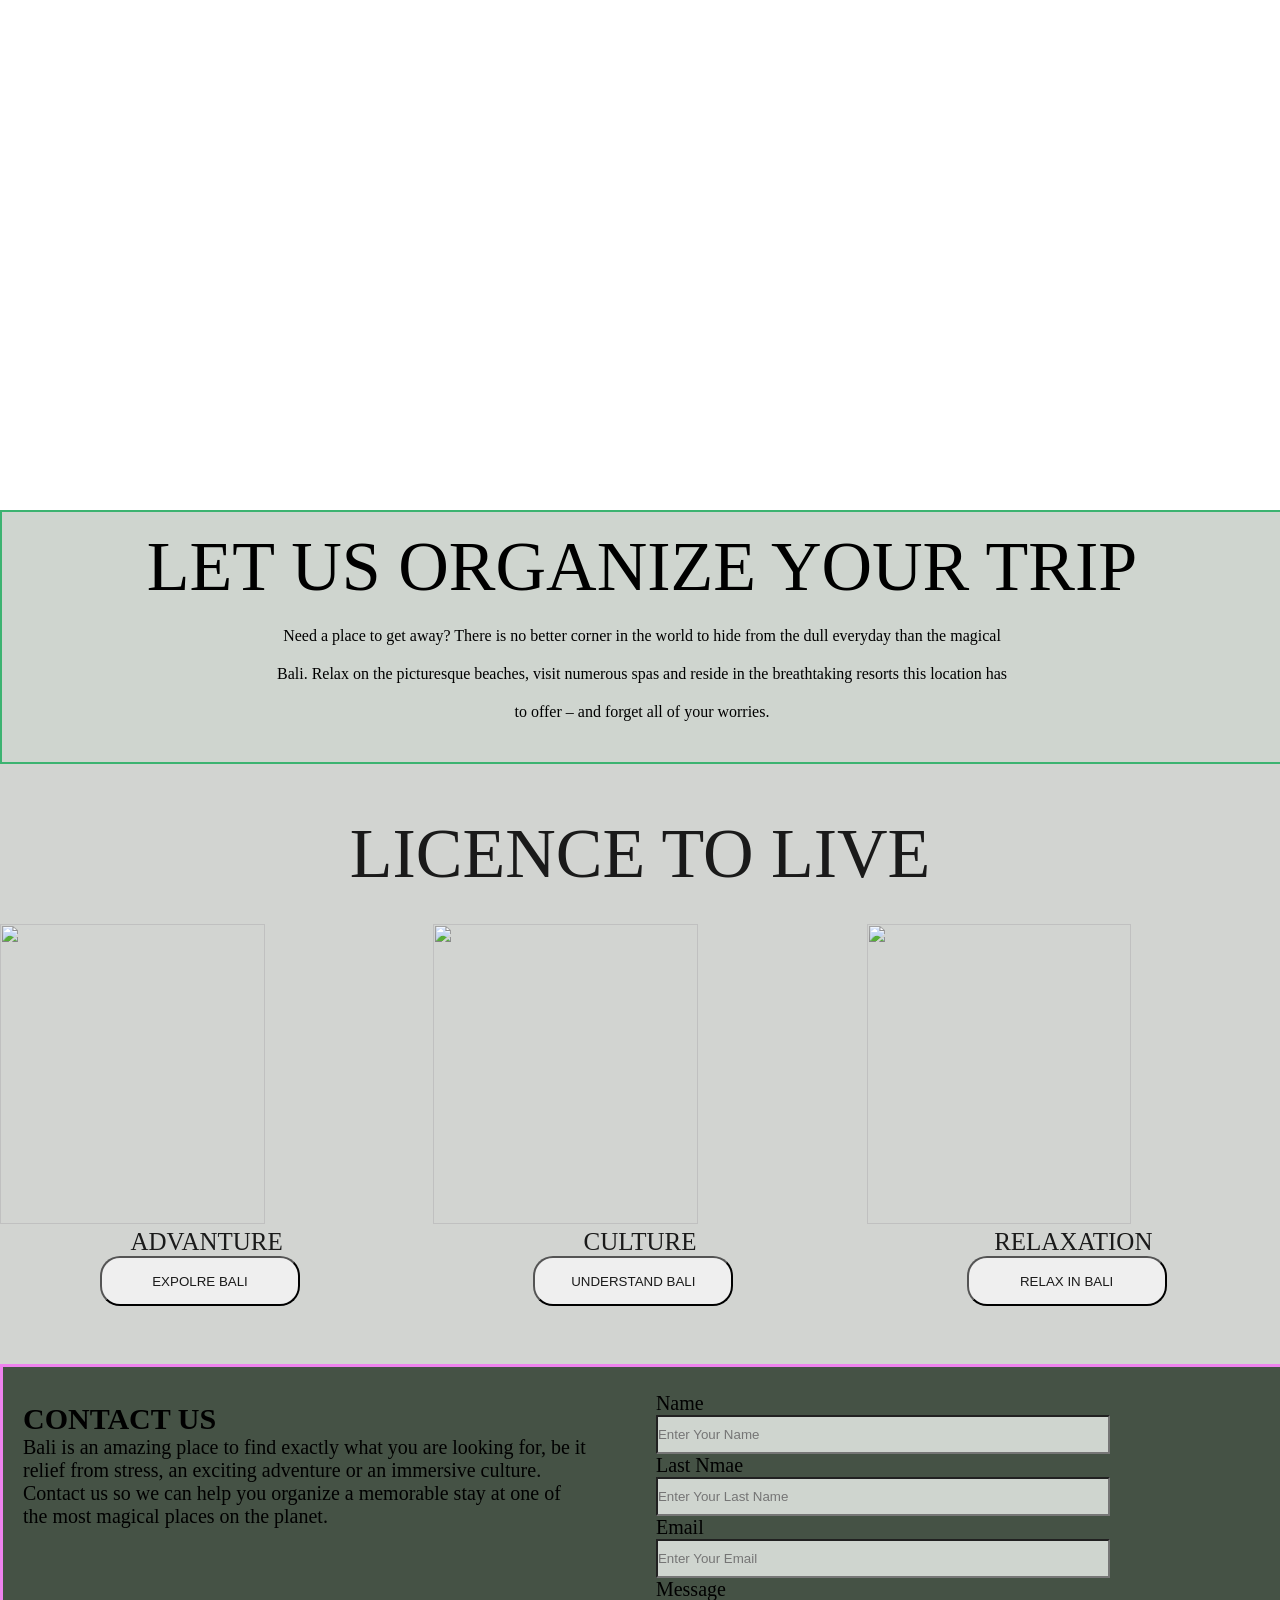
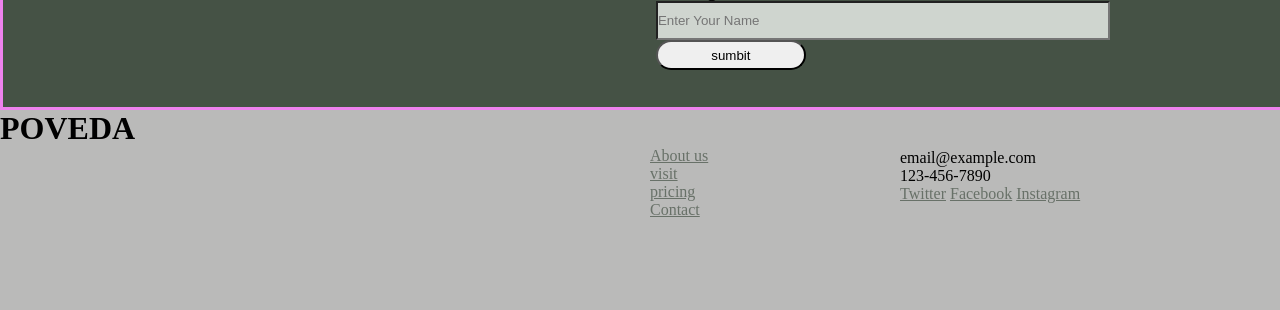
==== index2.html @ 552d78da "first commit1" ====
<!DOCTYPE html>
<html lang="en">

<head>
    <meta charset="UTF-8">
    <meta name="viewport" content="width=device-width, initial-scale=1.0">
    <title>Visit</title>
    <link rel="stylesheet" href="style2.css">
</head>

<body>
    <header>
        <nav class="main">
            <p>POVEDA</p>
            <ul>
                <li><a href="/index1.html">PRICING</a></li>
                <li><a href="###">VISIT</a></li>
                <li><a href="###">ABOUT US</a></li>
                <li><a href="###">CONTACT</a></li>
            </ul>
        </nav>
        <div class="main2">
            <p>IT'S TIME TO</p>
            <P>VISIT BALI</P>
        </div>
    </header>

    <div class="box">
        <p>LET US ORGANIZE YOUR TRIP</p>
        <p>Need a place to get away? There is no better corner in the world to hide from the dull everyday than the
            magical </p>
        <p>Bali. Relax on the picturesque beaches, visit numerous spas and reside in the breathtaking resorts this
            location has </p>
        <p>to offer – and forget all of your worries.</p>
    </div>
    <div class="licence">
        <h1>LICENCE TO LIVE</h1>
    </div>
    <div class="box1">
        <div id="A"><img
                src="https://assets.zyrosite.com/cdn-cgi/image/format=auto,w=656,h=616,fit=crop/poveda6u7yb/trip-YrD0MaggKeTeMO10.png"
                alt="" height="300px" width="80%">
            <h2>ADVANTURE</h2><button>EXPOLRE BALI</button>
        </div>
        <div id="B"><img
                src="https://assets.zyrosite.com/cdn-cgi/image/format=auto,w=656,h=616,fit=crop/poveda6u7yb/trip-AVLVeJZZ2jFNyXx4.png"
                alt="" height="300px" width="80%">
            <h2>CULTURE</h2><button>UNDERSTAND BALI</button>
        </div>
        <div id="C"><img
                src="https://assets.zyrosite.com/cdn-cgi/image/format=auto,w=656,h=616,fit=crop/poveda6u7yb/trip-A1aj8KqqZRI1gbOJ.png"
                alt="" height="300px" width="80%">
            <h2>RELAXATION</h2><button>RELAX IN BALI</button>
        </div>
    </div>

    <article>
        <div class="box6">
            <h1>CONTACT US</h1>
            <p>Bali is an amazing place to find exactly what you are looking for, be it</p>
            <p>relief from stress, an exciting adventure or an immersive culture.</p>
            <p>Contact us so we can help you organize a memorable stay at one of </p>
            <p>the most magical places on the planet.</p>
        </div>

        <form action="">
            <label for="name">Name <br><input type="text" placeholder="Enter Your Name"></label><br>
            <label for="L_name">Last Nmae <br><input type="text" placeholder="Enter Your Last Name"></label><br>
            <label for="Email">Email <br><input type="email" placeholder="Enter Your Email"></label><br>
            <label for="Message">Message <br><input type="text" placeholder="Enter Your Name"></label><br>
            <button>sumbit</button>
        </form>

    </article>

    <div class="box2">
        <h1>POVEDA</h1>
        <ul>
            <li><a href="">About us </a></li>
            <li><a href="">visit</a></li>
            <li><a href="">pricing</a></li>
            <li><a href="">Contact</a></li>
        </ul>

        <p>email@example.com</p>
        <p>123-456-7890</p>
        <div class="logo1">
            <a href="">Twitter</a>
            <a href="">Facebook</a>
            <a href="">Instagram</a>
        </div>
    </div>
</body>

</html>
---- style2.css ----
* {
    margin: 0;
    padding: 0;
    /* box-sizing: border-box; */
}

body {
    /* background-color: rgb(144, 149, 141); */
    padding: 0;
    margin: 0;
}

header {
    margin-top: 10px;
    width: 100%;
    height: 500px;
    background-image: url(https://assets.zyrosite.com/cdn-cgi/image/format=auto,w=1920,fit=crop/poveda6u7yb/visit_bali-Yanj40lRj1HZe6VG.png);
    background-size: cover;
    /* border: 2px solid green; */
}

.main {
    display: flex;
    gap: 20px;
    margin-top: 10px;
}

.main p {
    font-size: 35px;
    color: white;
    margin-top: 20px;
}

.main ul {
    display: flex;
    gap: 26px;
    position: relative;
    left: 750px;
}

.main ul li {
    list-style-type: none;
    margin-top: 20px;
}

.main ul li a {
    text-decoration: none;
    color: white;
}

.main2 {
    margin-top: 100px;
    color: white;
}

.main2 :nth-child(1) {
    font-size: 50px;
}

.main2 :nth-child(2) {
    font-size: 110px;
    margin-left: 5px;
}

.box {
    border: 2px solid mediumseagreen;
    width: 100%;
    height: 250px;
    background-color: rgb(207, 213, 207);
}

.box p {
    margin-top: 10px;
    text-align: center;
    padding: 5px;
}

.box :nth-child(1) {
    font-size: 70px;
}

.licence {
    width: 100%;
    height: 150px;
    color: rgb(26, 26, 26);
    background-color: rgb(210, 212, 209);
    text-align: center;

}

.licence h1 {
    position: relative;
    top: 50px;
    font-weight: lighter;
    font-size: 70px;
}

.box1 {
    width: 100%;
    height: 450px;
    /* border: 2px solid brown; */
    display: flex;
    gap: 20px;
    justify-content: space-between;
    background-color: rgb(210, 212, 209);
}

.box1 div {
    margin-top: 10px;
    width: 80%;
    height: 150px;
}

#A h2 {
    text-align: center;
    font-size: 25px;
    font-weight: lighter;
    color: rgb(26, 26, 26);
}

#B h2 {
    text-align: center;
    font-size: 25px;
    font-weight: lighter;
    color: rgb(26, 26, 26);
}

#C h2 {
    text-align: center;
    font-size: 25px;
    font-weight: lighter;
    color: rgb(26, 26, 26);
}

.box1 div button {
    margin-left: 100px;
    width: 200px;
    height: 50px;
    border-radius: 20px;
    padding: auto;
    text-align: center;
    color: rgb(26, 26, 26);

}

.box1 div button:hover {
    background-color: rgb(175, 200, 175);
    font-size: 25px;
    width: 250px;
    height: 60px;
}

article{
    border: 3px solid violet;
    width: 100%;
    height: 340px;
    background-color:  rgb(69, 82, 69);
    display: flex;
    gap: 20px;
}

.box6{
    margin-left: 20px;
    margin-top: 35px;
    font-size: 20px;
}

form{
    margin-top: 25px;
    margin-left: 50px;
   font-size: 20px;
}

form label input {
    background-color: rgb(207, 213, 207);
    width: 450px;
    height: 35px; 
}

form button{
    width: 150px;
    height: 30px;
    border-radius: 20px;
}

.box2 {
    width: 100%;
    height: 200px;
    background-color: rgb(186, 186, 185);
}


.box2 ul li {
    position: relative;
    left: 650px;
    list-style: none;

}

.box2 ul li a {
    color: rgb(104, 113, 104);
}

.box2 p {
    position: relative;
    left:  900px;
    top: -70px;
}

.logo1 {

    position: relative;
    left: 900px;
    top: -70px;
}

.logo1 a {
    color: rgb(104, 113, 104);

}
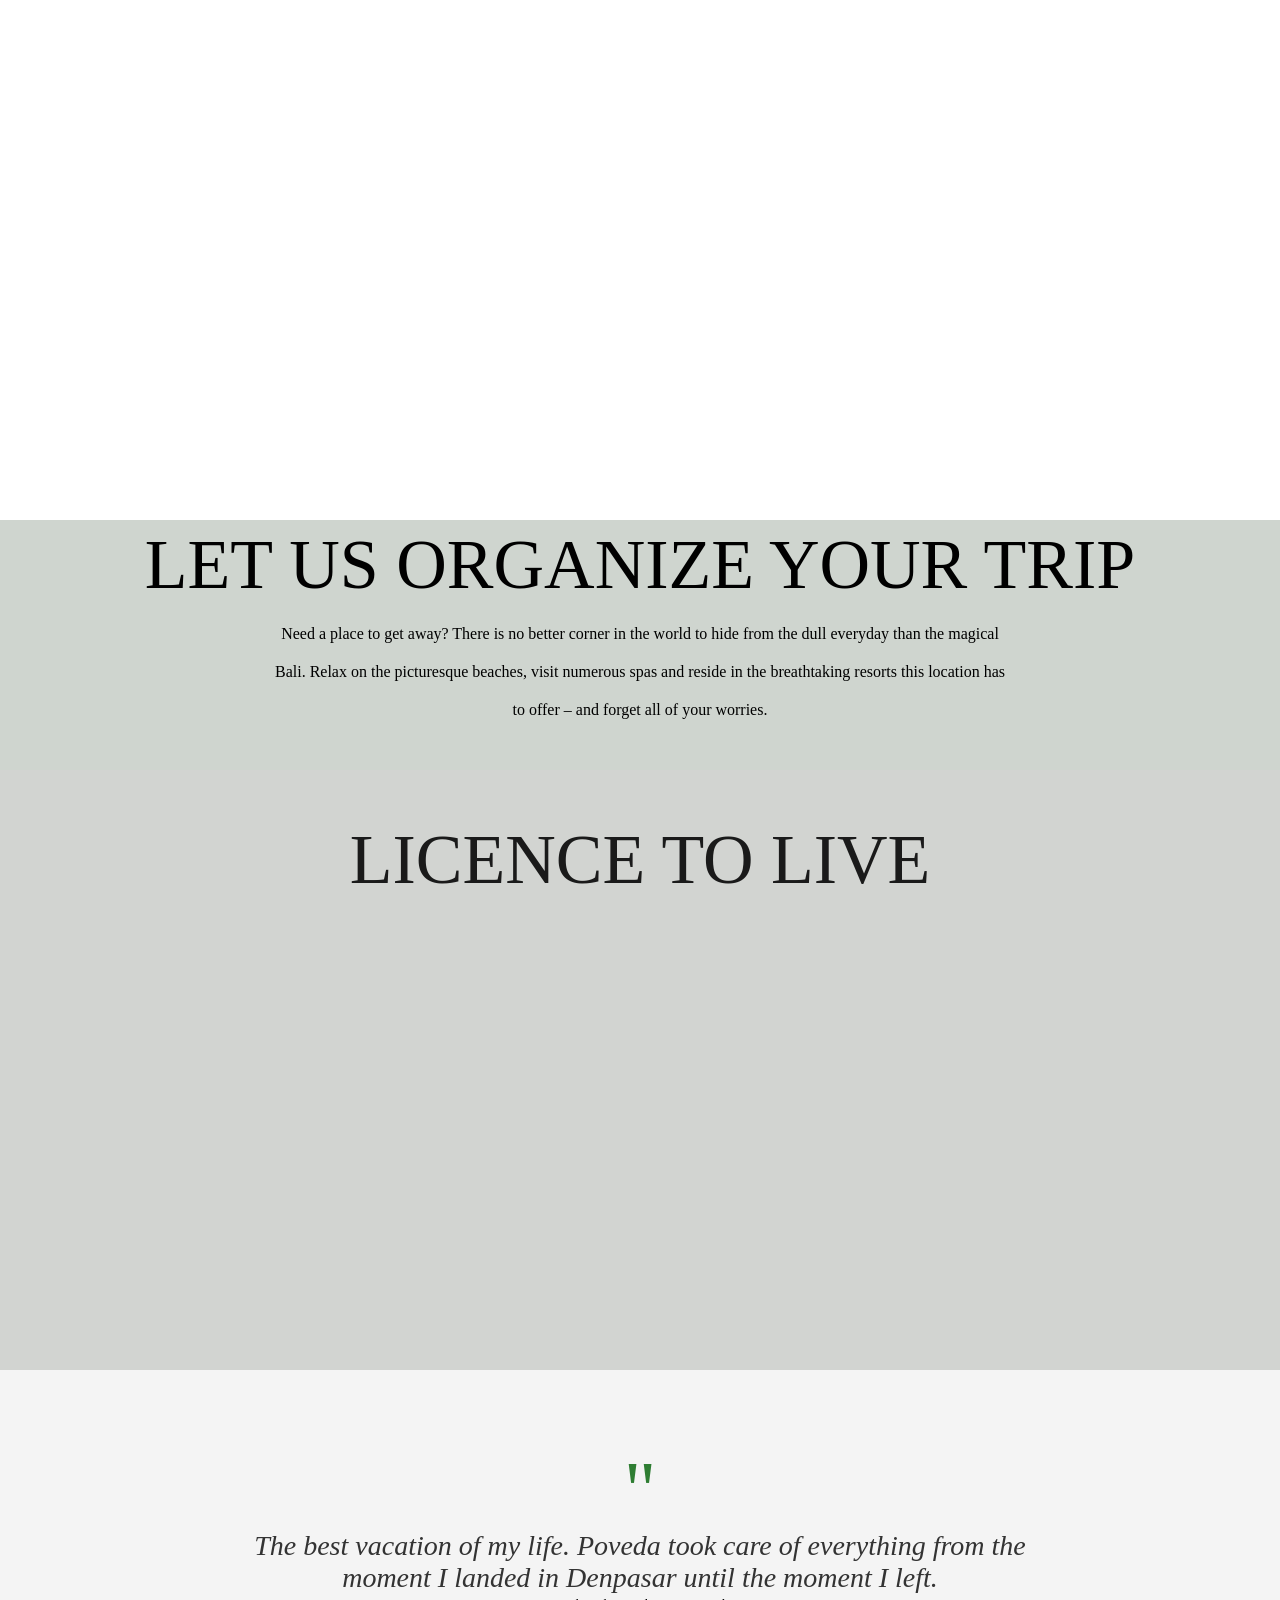
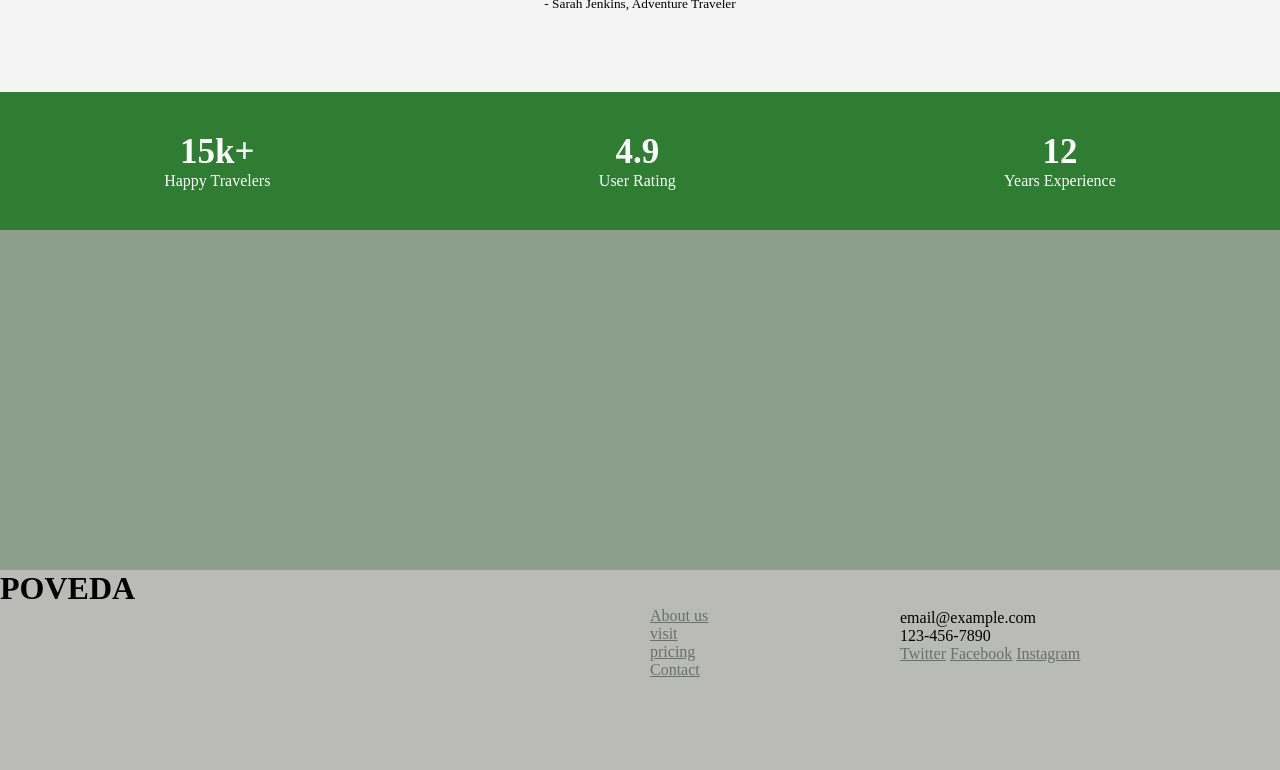
==== commit e47b94ef: "i can add some effec in the code and some add text." ====
--- a/index2.html
+++ b/index2.html
@@ -1,95 +1,156 @@
-<!DOCTYPE html>
+<!doctype html>
 <html lang="en">
+  <head>
+    <meta charset="UTF-8" />
+    <meta name="viewport" content="width=device-width, initial-scale=1.0" />
+    <title>Visit</title>
+    <link rel="stylesheet" href="style2.css" />
+  </head>
 
-<head>
-    <meta charset="UTF-8">
-    <meta name="viewport" content="width=device-width, initial-scale=1.0">
-    <title>Visit</title>
-    <link rel="stylesheet" href="style2.css">
-</head>
-
-<body>
+  <body>
     <header>
-        <nav class="main">
-            <p>POVEDA</p>
-            <ul>
-                <li><a href="/index1.html">PRICING</a></li>
-                <li><a href="###">VISIT</a></li>
-                <li><a href="###">ABOUT US</a></li>
-                <li><a href="###">CONTACT</a></li>
-            </ul>
-        </nav>
-        <div class="main2">
-            <p>IT'S TIME TO</p>
-            <P>VISIT BALI</P>
-        </div>
+      <nav class="main">
+        <p>POVEDA</p>
+        <ul>
+          <li><a href="/index1.html">PRICING</a></li>
+          <li><a href="###">VISIT</a></li>
+          <li><a href="###">ABOUT US</a></li>
+          <li><a href="###">CONTACT</a></li>
+        </ul>
+      </nav>
+      <div class="main2">
+        <p>IT'S TIME TO</p>
+        <p>VISIT BALI</p>
+      </div>
     </header>
 
     <div class="box">
-        <p>LET US ORGANIZE YOUR TRIP</p>
-        <p>Need a place to get away? There is no better corner in the world to hide from the dull everyday than the
-            magical </p>
-        <p>Bali. Relax on the picturesque beaches, visit numerous spas and reside in the breathtaking resorts this
-            location has </p>
-        <p>to offer – and forget all of your worries.</p>
+      <p>LET US ORGANIZE YOUR TRIP</p>
+      <p>
+        Need a place to get away? There is no better corner in the world to hide
+        from the dull everyday than the magical
+      </p>
+      <p>
+        Bali. Relax on the picturesque beaches, visit numerous spas and reside
+        in the breathtaking resorts this location has
+      </p>
+      <p>to offer – and forget all of your worries.</p>
     </div>
     <div class="licence">
-        <h1>LICENCE TO LIVE</h1>
+      <h1>LICENCE TO LIVE</h1>
     </div>
     <div class="box1">
-        <div id="A"><img
-                src="https://assets.zyrosite.com/cdn-cgi/image/format=auto,w=656,h=616,fit=crop/poveda6u7yb/trip-YrD0MaggKeTeMO10.png"
-                alt="" height="300px" width="80%">
-            <h2>ADVANTURE</h2><button>EXPOLRE BALI</button>
-        </div>
-        <div id="B"><img
-                src="https://assets.zyrosite.com/cdn-cgi/image/format=auto,w=656,h=616,fit=crop/poveda6u7yb/trip-AVLVeJZZ2jFNyXx4.png"
-                alt="" height="300px" width="80%">
-            <h2>CULTURE</h2><button>UNDERSTAND BALI</button>
-        </div>
-        <div id="C"><img
-                src="https://assets.zyrosite.com/cdn-cgi/image/format=auto,w=656,h=616,fit=crop/poveda6u7yb/trip-A1aj8KqqZRI1gbOJ.png"
-                alt="" height="300px" width="80%">
-            <h2>RELAXATION</h2><button>RELAX IN BALI</button>
-        </div>
+      <div id="A">
+        <img
+          src="https://assets.zyrosite.com/cdn-cgi/image/format=auto,w=656,h=616,fit=crop/poveda6u7yb/trip-YrD0MaggKeTeMO10.png"
+          alt=""
+          height="300px"
+          width="80%"
+        />
+        <h2>ADVANTURE</h2>
+        <button>EXPOLRE BALI</button>
+      </div>
+      <div id="B">
+        <img
+          src="https://assets.zyrosite.com/cdn-cgi/image/format=auto,w=656,h=616,fit=crop/poveda6u7yb/trip-AVLVeJZZ2jFNyXx4.png"
+          alt=""
+          height="300px"
+          width="80%"
+        />
+        <h2>CULTURE</h2>
+        <button>UNDERSTAND BALI</button>
+      </div>
+      <div id="C">
+        <img
+          src="https://assets.zyrosite.com/cdn-cgi/image/format=auto,w=656,h=616,fit=crop/poveda6u7yb/trip-A1aj8KqqZRI1gbOJ.png"
+          alt=""
+          height="300px"
+          width="80%"
+        />
+        <h2>RELAXATION</h2>
+        <button>RELAX IN BALI</button>
+      </div>
+    </div>
+
+    <section class="testimonial">
+      <div class="testimonial-content">
+        <span>"</span>
+        <p>
+          The best vacation of my life. Poveda took care of everything from the
+          moment I landed in Denpasar until the moment I left.
+        </p>
+        <small>- Sarah Jenkins, Adventure Traveler</small>
+      </div>
+    </section>
+
+    <div class="stats-bar">
+      <div class="stat-item">
+        <strong>15k+</strong>
+        <p>Happy Travelers</p>
+      </div>
+      <div class="stat-item">
+        <strong>4.9</strong>
+        <p>User Rating</p>
+      </div>
+      <div class="stat-item">
+        <strong>12</strong>
+        <p>Years Experience</p>
+      </div>
     </div>
 
     <article>
-        <div class="box6">
-            <h1>CONTACT US</h1>
-            <p>Bali is an amazing place to find exactly what you are looking for, be it</p>
-            <p>relief from stress, an exciting adventure or an immersive culture.</p>
-            <p>Contact us so we can help you organize a memorable stay at one of </p>
-            <p>the most magical places on the planet.</p>
-        </div>
+      <div class="box6">
+        <h1>CONTACT US</h1>
+        <p>
+          Bali is an amazing place to find exactly what you are looking for, be
+          it
+        </p>
+        <p>
+          relief from stress, an exciting adventure or an immersive culture.
+        </p>
+        <p>Contact us so we can help you organize a memorable stay at one of</p>
+        <p>the most magical places on the planet.</p>
+      </div>
 
-        <form action="">
-            <label for="name">Name <br><input type="text" placeholder="Enter Your Name"></label><br>
-            <label for="L_name">Last Nmae <br><input type="text" placeholder="Enter Your Last Name"></label><br>
-            <label for="Email">Email <br><input type="email" placeholder="Enter Your Email"></label><br>
-            <label for="Message">Message <br><input type="text" placeholder="Enter Your Name"></label><br>
-            <button>sumbit</button>
-        </form>
-
+      <form action="">
+        <label for="name"
+          >Name <br /><input type="text" placeholder="Enter Your Name" /></label
+        ><br />
+        <label for="L_name"
+          >Last Nmae <br /><input
+            type="text"
+            placeholder="Enter Your Last Name" /></label
+        ><br />
+        <label for="Email"
+          >Email <br /><input
+            type="email"
+            placeholder="Enter Your Email" /></label
+        ><br />
+        <label for="Message"
+          >Message <br /><input
+            type="text"
+            placeholder="Enter Your Name" /></label
+        ><br />
+        <button>sumbit</button>
+      </form>
     </article>
 
     <div class="box2">
-        <h1>POVEDA</h1>
-        <ul>
-            <li><a href="">About us </a></li>
-            <li><a href="">visit</a></li>
-            <li><a href="">pricing</a></li>
-            <li><a href="">Contact</a></li>
-        </ul>
+      <h1>POVEDA</h1>
+      <ul>
+        <li><a href="">About us </a></li>
+        <li><a href="">visit</a></li>
+        <li><a href="">pricing</a></li>
+        <li><a href="">Contact</a></li>
+      </ul>
 
-        <p>email@example.com</p>
-        <p>123-456-7890</p>
-        <div class="logo1">
-            <a href="">Twitter</a>
-            <a href="">Facebook</a>
-            <a href="">Instagram</a>
-        </div>
+      <p>email@example.com</p>
+      <p>123-456-7890</p>
+      <div class="logo1">
+        <a href="">Twitter</a>
+        <a href="">Facebook</a>
+        <a href="">Instagram</a>
+      </div>
     </div>
-</body>
-
-</html>+  </body>
+</html>
--- a/style2.css
+++ b/style2.css
@@ -1,220 +1,401 @@
 * {
-    margin: 0;
-    padding: 0;
-    /* box-sizing: border-box; */
+  margin: 0;
+  padding: 0;
+  box-sizing: border-box;
 }
 
 body {
-    /* background-color: rgb(144, 149, 141); */
-    padding: 0;
-    margin: 0;
+  /* background-color: rgb(144, 149, 141); */
+  padding: 0;
+  margin: 0;
+  overflow-x: hidden;
+  width: 100%;
 }
 
 header {
+  margin-top: 10px;
+  width: 100%;
+  height: 500px;
+  background-image: url(https://assets.zyrosite.com/cdn-cgi/image/format=auto,w=1920,fit=crop/poveda6u7yb/visit_bali-Yanj40lRj1HZe6VG.png);
+  background-size: cover;
+  /* border: 2px solid green; */
+}
+
+.main {
+  display: flex;
+  justify-content: space-between;
+  align-items: center;
+  padding: 0 50px;
+  background: rgba(255, 255, 255, 0.1);
+  backdrop-filter: blur(10px);
+  border-bottom: 1px solid rgba(255, 255, 255, 0.2);
+  position: sticky;
+  top: 0;
+  z-index: 1000;
+}
+
+.main p {
+  font-size: 35px;
+  color: white;
+  margin-top: 20px;
+}
+
+.main ul {
+  display: flex;
+  gap: 26px;
+  position: static;
+}
+
+.main ul li {
+  list-style-type: none;
+  margin-top: 20px;
+}
+
+.main ul li a {
+    position: relative;
+    padding-bottom: 5px;
+  text-decoration: none;
+  color: white;
+}
+
+.main ul li a::after {
+    content: '';
+    position: absolute;
+    width: 0;
+    height: 2px;
+    bottom: 0;
+    left: 0;
+    background-color: white;
+    transition: width 0.3s ease;
+}
+
+.main ul li a:hover::after {
+    width: 100%;
+}
+
+.main2 {
+  margin-top: 100px;
+  color: white;
+}
+
+.main2 :nth-child(1) {
+  font-size: 50px;
+}
+
+.main2 :nth-child(2) {
+  font-size: 110px;
+  margin-left: 5px;
+}
+
+.box {
+  /* border: 2px solid mediumseagreen; */
+  width: 100%;
+  height: 250px;
+  background-color: rgb(207, 213, 207);
+}
+
+.box p {
+  margin-top: 10px;
+  text-align: center;
+  padding: 5px;
+}
+
+.box :nth-child(1) {
+  font-size: 70px;
+}
+
+.licence {
+  width: 100%;
+  height: 150px;
+  color: rgb(26, 26, 26);
+  background-color: rgb(210, 212, 209);
+  text-align: center;
+}
+
+.licence h1 {
+  position: relative;
+  top: 50px;
+  font-weight: lighter;
+  font-size: 70px;
+}
+
+.box1 {
+  width: 100%;
+  height: 450px;
+  /* border: 2px solid brown; */
+  display: flex;
+  gap: 20px;
+  justify-content: space-between;
+  background-color: rgb(210, 212, 209);
+}
+
+.box1 div {
+  overflow: hidden;
+  border-radius: 15px;
+  transition: transform 0.3s ease;
+  opacity: 0;
+  transform: translateY(30px);
+  transition: all 0.8s ease-out;
+}
+
+.box1 div img {
+  transition: transform 0.5s ease;
+  object-fit: cover;
+}
+
+.box1 div:hover img {
+  transform: scale(1.1);
+}
+
+.box1 div:hover {
+  transform: translateY(-10px);
+  box-shadow: 0 10px 20px rgba(0, 0, 0, 0.2);
+}
+
+#A h2 {
+  text-align: center;
+  font-size: 25px;
+  font-weight: lighter;
+  color: rgb(26, 26, 26);
+}
+
+#B h2 {
+  text-align: center;
+  font-size: 25px;
+  font-weight: lighter;
+  color: rgb(26, 26, 26);
+}
+
+#C h2 {
+  text-align: center;
+  font-size: 25px;
+  font-weight: lighter;
+  color: rgb(26, 26, 26);
+}
+
+.box1 div button {
+  margin-top: 15px;
+  margin-left: auto;
+  margin-right: auto;
+  display: block; /* Centers the button better */
+  cursor: pointer;
+  transition: all 0.4s cubic-bezier(0.175, 0.885, 0.32, 1.275);
+  background-color: white;
+  border: none;
+  font-weight: bold;
+}
+
+.box1 div button:hover {
+  background-color: #2e7d32; /* A nice forest green */
+  color: white;
+  letter-spacing: 1px;
+  box-shadow: 0 5px 15px rgba(46, 125, 50, 0.4);
+  /* Remove the width/height change to prevent 'shaking' the layout */
+  transform: scale(1.05);
+}
+
+.testimonial {
+    background-color: #f4f4f4;
+    padding: 80px 20px;
+    text-align: center;
+}
+
+.testimonial-content p {
+    font-size: 28px;
+    font-style: italic;
+    color: #333;
+    max-width: 800px;
+    margin: 0 auto;
+}
+
+.testimonial-content span {
+    font-size: 80px;
+    color: #2e7d32;
+    display: block;
+    line-height: 1;
+}
+
+.stats-bar {
+    display: flex;
+    justify-content: space-around;
+    background-color: #2e7d32;
+    color: white;
+    padding: 40px 0;
+}
+
+.stat-item {
+    text-align: center;
+}
+
+.stat-item strong {
+    font-size: 35px;
+    display: block;
+}
+
+article {
+  /* border: 3px solid violet; */
+  width: 100%;
+  height: 340px;
+  background-color: rgb(140, 158, 140);
+  display: flex;
+  gap: 20px;
+}
+
+.box6 {
+  margin-left: 20px;
+  margin-top: 35px;
+  font-size: 20px;
+  opacity: 0;
+  transform: translateY(30px);
+  transition: all 0.8s ease-out;
+  opacity: 0;
+  transform: translateY(30px);
+  transition: all 0.8s ease-out;
+}
+
+form {
+  margin-top: 25px;
+  margin-left: 50px;
+  font-size: 20px;
+  opacity: 0;
+  transform: translateY(30px);
+  transition: all 0.8s ease-out;
+}
+
+form label input {
+ border: 1px solid transparent;
+    border-radius: 5px;
+    padding-left: 10px;
+    transition: all 0.3s ease;
+    outline: none;
+}
+
+form label input:focus {
+    background-color: white;
+    border: 1px solid #2e7d32;
+    box-shadow: 0 0 10px rgba(46, 125, 50, 0.2);
+    transform: translateX(5px);
+}
+
+form button {
+    background-color: #2e7d32;
+    color: white;
+    border: none;
+    cursor: pointer;
+    font-weight: bold;
+    transition: background 0.3s;
     margin-top: 10px;
+}
+
+form button:hover {
+    background-color: #1b5e20;
+    letter-spacing: 2px;
+}
+
+.box2 {
+  width: 100%;
+  height: 200px;
+  background-color: rgb(186, 186, 185);
+}
+
+.box2 ul li {
+  position: relative;
+  left: 650px;
+  list-style: none;
+}
+
+.box2 ul li a {
+  color: rgb(104, 113, 104);
+}
+
+.box2 p {
+  position: relative;
+  left: 900px;
+  top: -70px;
+}
+
+.logo1 {
+  position: relative;
+  left: 900px;
+  top: -70px;
+}
+
+.logo1 a {
+  color: rgb(104, 113, 104);
+}
+
+
+@media screen and (max-width: 768px) {
+  /* Stack the navigation vertically */
+  .main {
+    flex-direction: column;
+    padding: 20px;
+    height: auto;
+  }
+
+  .main p {
+    margin-top: 0;
+    margin-bottom: 10px;
+  }
+
+  .main ul {
+    gap: 15px;
+    padding-bottom: 10px;
+  }
+
+  /* Shrink the huge hero text */
+  .main2 {
+    margin-top: 50px;
+    text-align: center;
+  }
+
+  .main2 :nth-child(1) {
+    font-size: 30px;
+  }
+
+  .main2 :nth-child(2) {
+    font-size: 60px;
+  }
+
+  /* Stack the Adventure/Culture/Relaxation boxes */
+  .box1 {
+    flex-direction: column;
+    height: auto; /* Let it grow with content */
+    align-items: center;
+    padding: 20px 0;
+  }
+
+  .box1 div {
+    width: 90%;
+    margin-bottom: 30px;
+    
+  }
+
+  /* Stack the Contact section */
+  article {
+    flex-direction: column;
+    height: auto;
+    padding: 40px 20px;
+  }
+
+  form {
+    margin-left: 0;
     width: 100%;
-    height: 500px;
-    background-image: url(https://assets.zyrosite.com/cdn-cgi/image/format=auto,w=1920,fit=crop/poveda6u7yb/visit_bali-Yanj40lRj1HZe6VG.png);
-    background-size: cover;
-    /* border: 2px solid green; */
-}
-
-.main {
-    display: flex;
-    gap: 20px;
-    margin-top: 10px;
-}
-
-.main p {
-    font-size: 35px;
-    color: white;
-    margin-top: 20px;
-}
-
-.main ul {
-    display: flex;
-    gap: 26px;
-    position: relative;
-    left: 750px;
-}
-
-.main ul li {
-    list-style-type: none;
-    margin-top: 20px;
-}
-
-.main ul li a {
-    text-decoration: none;
-    color: white;
-}
-
-.main2 {
-    margin-top: 100px;
-    color: white;
-}
-
-.main2 :nth-child(1) {
-    font-size: 50px;
-}
-
-.main2 :nth-child(2) {
-    font-size: 110px;
-    margin-left: 5px;
-}
-
-.box {
-    border: 2px solid mediumseagreen;
-    width: 100%;
-    height: 250px;
-    background-color: rgb(207, 213, 207);
-}
-
-.box p {
-    margin-top: 10px;
+  }
+
+  form label input {
+    width: 100%; /* Inputs take full width on mobile */
+  }
+
+  /* Adjust Footer */
+  .box2 {
+    height: auto;
+    padding: 40px 20px;
     text-align: center;
-    padding: 5px;
-}
-
-.box :nth-child(1) {
-    font-size: 70px;
-}
-
-.licence {
-    width: 100%;
-    height: 150px;
-    color: rgb(26, 26, 26);
-    background-color: rgb(210, 212, 209);
-    text-align: center;
-
-}
-
-.licence h1 {
-    position: relative;
-    top: 50px;
-    font-weight: lighter;
-    font-size: 70px;
-}
-
-.box1 {
-    width: 100%;
-    height: 450px;
-    /* border: 2px solid brown; */
-    display: flex;
-    gap: 20px;
-    justify-content: space-between;
-    background-color: rgb(210, 212, 209);
-}
-
-.box1 div {
-    margin-top: 10px;
-    width: 80%;
-    height: 150px;
-}
-
-#A h2 {
-    text-align: center;
-    font-size: 25px;
-    font-weight: lighter;
-    color: rgb(26, 26, 26);
-}
-
-#B h2 {
-    text-align: center;
-    font-size: 25px;
-    font-weight: lighter;
-    color: rgb(26, 26, 26);
-}
-
-#C h2 {
-    text-align: center;
-    font-size: 25px;
-    font-weight: lighter;
-    color: rgb(26, 26, 26);
-}
-
-.box1 div button {
-    margin-left: 100px;
-    width: 200px;
-    height: 50px;
-    border-radius: 20px;
-    padding: auto;
-    text-align: center;
-    color: rgb(26, 26, 26);
-
-}
-
-.box1 div button:hover {
-    background-color: rgb(175, 200, 175);
-    font-size: 25px;
-    width: 250px;
-    height: 60px;
-}
-
-article{
-    border: 3px solid violet;
-    width: 100%;
-    height: 340px;
-    background-color:  rgb(69, 82, 69);
-    display: flex;
-    gap: 20px;
-}
-
-.box6{
-    margin-left: 20px;
-    margin-top: 35px;
-    font-size: 20px;
-}
-
-form{
-    margin-top: 25px;
-    margin-left: 50px;
-   font-size: 20px;
-}
-
-form label input {
-    background-color: rgb(207, 213, 207);
-    width: 450px;
-    height: 35px; 
-}
-
-form button{
-    width: 150px;
-    height: 30px;
-    border-radius: 20px;
-}
-
-.box2 {
-    width: 100%;
-    height: 200px;
-    background-color: rgb(186, 186, 185);
-}
-
-
-.box2 ul li {
-    position: relative;
-    left: 650px;
-    list-style: none;
-
-}
-
-.box2 ul li a {
-    color: rgb(104, 113, 104);
-}
-
-.box2 p {
-    position: relative;
-    left:  900px;
-    top: -70px;
-}
-
-.logo1 {
-
-    position: relative;
-    left: 900px;
-    top: -70px;
-}
-
-.logo1 a {
-    color: rgb(104, 113, 104);
-
+  }
+
+  .box2 ul li, .box2 p, .logo1 {
+    position: static; /* Remove the 'left: 900px' positioning */
+    margin: 10px 0;
+  }
 }
